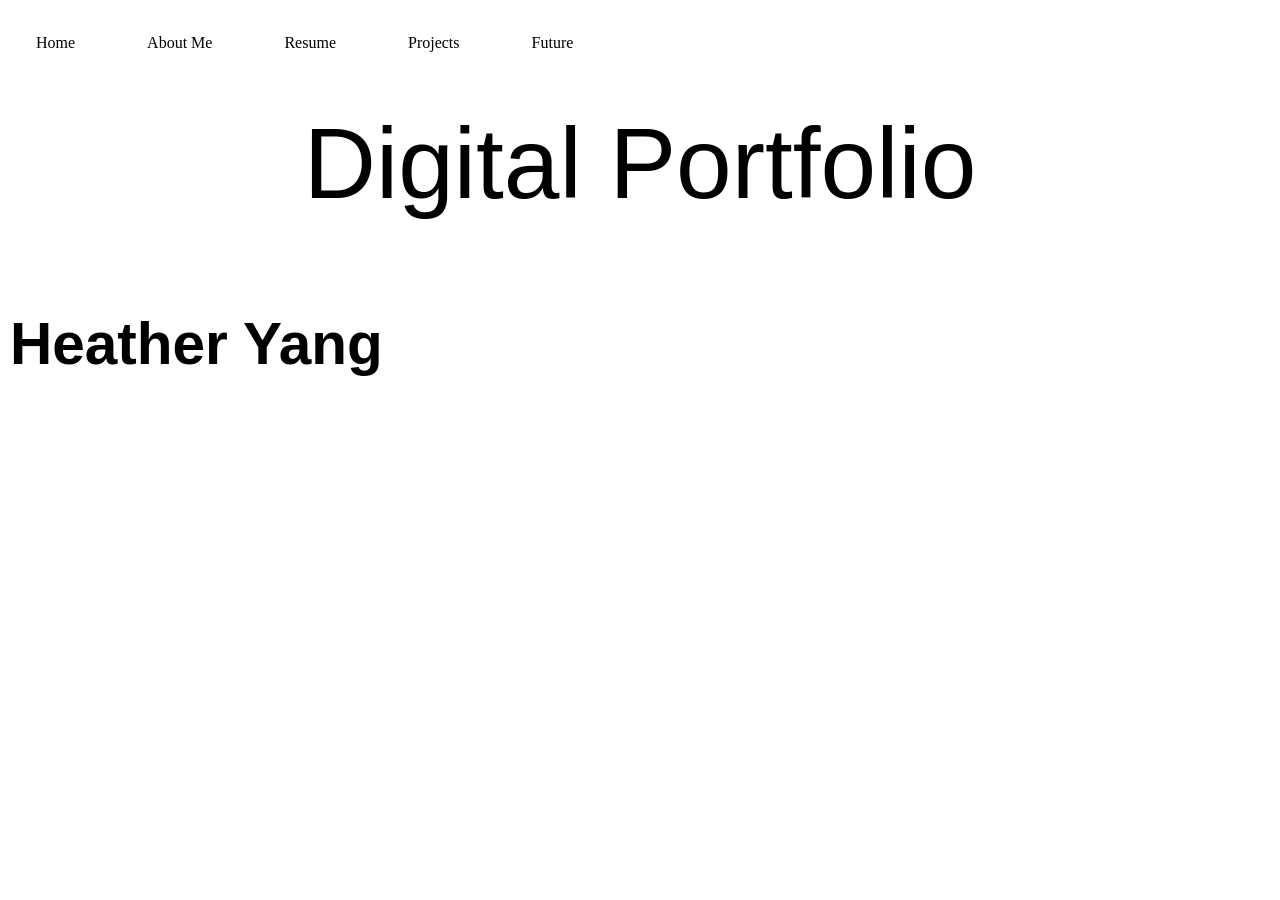
==== index.html @ 49a8441a "Add files via upload" ====
<!DOCTYPE html>
<html>
<head>
<link rel="stylesheet" href="style.css">
</head>
<body>

<ul>
  <li><a href="index.html">Home</a></li>
   <li><a href="aboutMe.html">About Me</a></li>
  <li><a href="resume.html">Resume</a></li>
  <li><a href="projects.html">Projects</a></li>
  <li><a href="future.html">Future</a></li>
</ul>

  <div class="center">
      <p class="p3">Digital Portfolio</p>
  </div>

  <div class="container">
    <h3 class="p3">Heather Yang</h3>
  </div>
   

</body>
</html>
---- style.css ----
.center{
  display: flex;
  justify-content: center;
  font-size: 100px;
}

.container {
  font-size: 50px;
  padding: 10px;
}

.p3 {
  font-family: "Helvetica", "Helvetica", "Helvetica", compact;
}

body {
  margin: 0;
  padding: 0;
}

h2, p {
  margin: 20px;
}

ul {
  list-style-type: none;
  margin: 0;
  padding: 0;
  overflow: hidden;
  background-color: white;
}

ul li {
  float: left;
  padding: 20px;
}

ul li a {
  display: block;
  color: black;
  text-align: center;
  padding: 14px 16px;
  text-decoration: none;
}

ul li a:hover {
  background-color: pink;
}

iframe{
  display: block;
  margin: 20px auto;
}
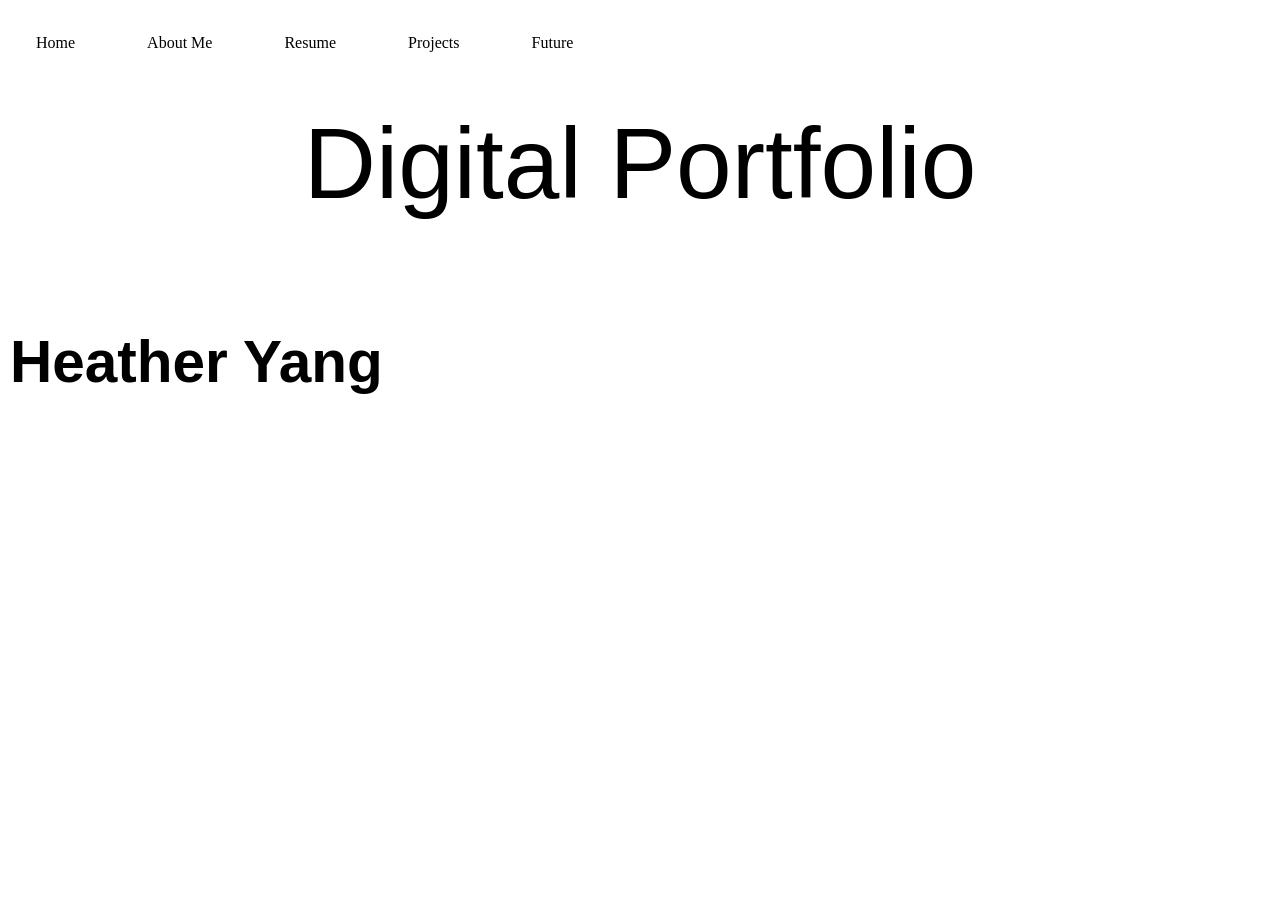
==== commit 9eae5c6f: "Update index.html" ====
--- a/index.html
+++ b/index.html
@@ -16,13 +16,14 @@
   <div class="center">
       <p class="p3">Digital Portfolio</p>
   </div>
+<br>
 
+  
+  
   <div class="container">
     <h3 class="p3">Heather Yang</h3>
   </div>
-   
-
 </body>
 </html>
 
-  +  
